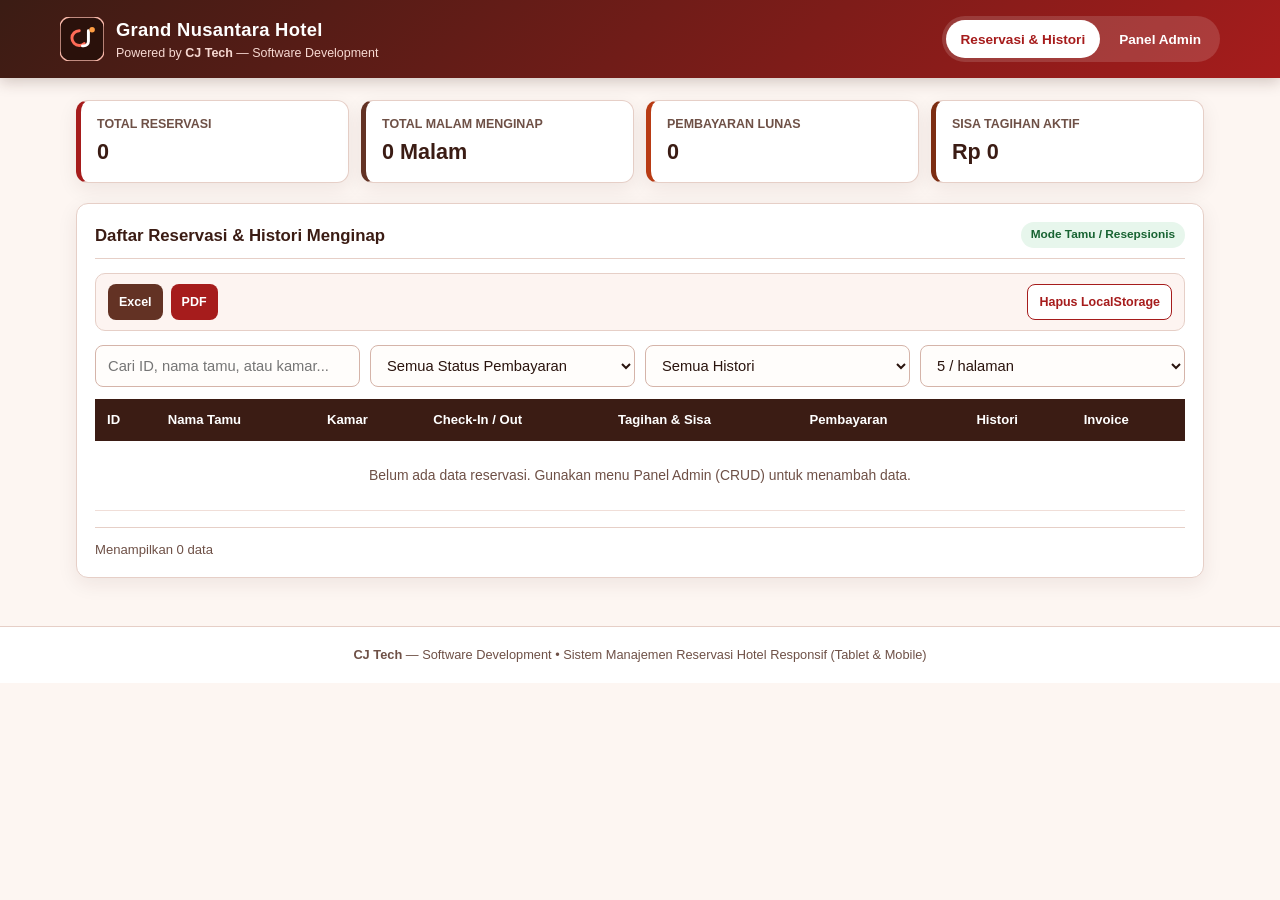
==== index.html @ 05ba7a2b "Update index.html" ====
<!DOCTYPE html>
<html lang="id">
<head>
  <meta charset="UTF-8" />
  <meta name="viewport" content="width=device-width, initial-scale=1.0" />
  <title>CJ Tech — Sistem Reservasi Hotel</title>
  <style>
    :root {
      --bg-cream: #fdf6f2;
      --surface: #ffffff;
      --brown-dark: #3b1c14;
      --brown-mid: #633224;
      --brown-soft: #8d5342;
      --red-primary: #a61c1c;
      --red-hover: #821212;
      --red-soft: #fdecec;
      --border: #e6cfc7;
      --text-main: #2a140e;
      --text-muted: #6e5046;
      --paid-bg: #e7f6ec;
      --paid-text: #186332;
      --pending-bg: #fff4e0;
      --pending-text: #8f5400;
      --unpaid-bg: #fde8e8;
      --unpaid-text: #9b1c1c;
      --radius: 12px;
      --shadow: 0 6px 20px rgba(59, 28, 20, 0.08);
    }

    * {
      box-sizing: border-box;
      margin: 0;
      padding: 0;
    }

    body {
      font-family: "Segoe UI", Roboto, Arial, sans-serif;
      background-color: var(--bg-cream);
      color: var(--text-main);
      line-height: 1.5;
      -webkit-tap-highlight-color: rgba(166, 28, 28, 0.12);
    }

    /* Header & Logo CJ Tech */
    header {
      background: linear-gradient(135deg, var(--brown-dark) 0%, var(--red-primary) 100%);
      color: #fff;
      padding: 16px 20px;
      position: sticky;
      top: 0;
      z-index: 20;
      box-shadow: 0 4px 14px rgba(59, 28, 20, 0.22);
    }

    .header-inner {
      max-width: 1160px;
      margin: 0 auto;
      display: flex;
      flex-wrap: wrap;
      align-items: center;
      justify-content: space-between;
      gap: 12px;
    }

    .brand {
      display: flex;
      align-items: center;
      gap: 12px;
    }

    .brand-title {
      font-size: 1.15rem;
      font-weight: 700;
      letter-spacing: 0.3px;
    }

    .brand-sub {
      font-size: 0.78rem;
      color: #f7d9d2;
    }

    .mode-switch {
      display: flex;
      background: rgba(255, 255, 255, 0.14);
      padding: 4px;
      border-radius: 999px;
      gap: 4px;
    }

    .mode-btn {
      border: none;
      background: transparent;
      color: #fff;
      padding: 8px 15px;
      min-height: 38px;
      border-radius: 999px;
      font-size: 0.85rem;
      font-weight: 600;
      cursor: pointer;
      transition: 0.2s;
    }

    .mode-btn.active {
      background: #fff;
      color: var(--red-primary);
    }

    /* Main Container */
    main {
      max-width: 1160px;
      margin: 22px auto 48px;
      padding: 0 16px;
      display: grid;
      gap: 20px;
    }

    .stats-grid {
      display: grid;
      grid-template-columns: repeat(auto-fit, minmax(170px, 1fr));
      gap: 12px;
    }

    .stat-card {
      background: var(--surface);
      border: 1px solid var(--border);
      border-left: 5px solid var(--red-primary);
      border-radius: var(--radius);
      padding: 14px 16px;
      box-shadow: var(--shadow);
    }

    .stat-card:nth-child(2) {
      border-left-color: var(--brown-mid);
    }

    .stat-card:nth-child(3) {
      border-left-color: #b83b14;
    }

    .stat-card:nth-child(4) {
      border-left-color: #7c2d12;
    }

    .stat-label {
      font-size: 0.78rem;
      color: var(--text-muted);
      text-transform: uppercase;
      font-weight: 600;
    }

    .stat-value {
      font-size: 1.35rem;
      font-weight: 700;
      color: var(--brown-dark);
      margin-top: 2px;
    }

    /* Cards & Admin CRUD */
    .card {
      background: var(--surface);
      border: 1px solid var(--border);
      border-radius: var(--radius);
      padding: 18px;
      box-shadow: var(--shadow);
    }

    .card-header {
      display: flex;
      flex-wrap: wrap;
      align-items: center;
      justify-content: space-between;
      gap: 10px;
      margin-bottom: 14px;
      padding-bottom: 10px;
      border-bottom: 1px solid var(--border);
    }

    .card-title {
      font-size: 1.05rem;
      font-weight: 700;
      color: var(--brown-dark);
    }

    .admin-badge {
      background: var(--red-soft);
      color: var(--red-primary);
      border: 1px solid #f3bcbc;
      font-size: 0.75rem;
      font-weight: 700;
      padding: 4px 10px;
      border-radius: 999px;
    }

    /* Banner Ketersediaan Kamar */
    .availability-banner {
      grid-column: 1 / -1;
      padding: 11px 14px;
      border-radius: 10px;
      font-size: 0.85rem;
      font-weight: 600;
      display: flex;
      align-items: center;
      justify-content: space-between;
      flex-wrap: wrap;
      gap: 8px;
      border: 1px solid transparent;
    }

    .availability-ok {
      background: var(--paid-bg);
      color: var(--paid-text);
      border-color: #b7e4c7;
    }

    .availability-conflict {
      background: var(--unpaid-bg);
      color: var(--unpaid-text);
      border-color: #f5b7b1;
    }

    .availability-neutral {
      background: #fdf4f1;
      color: var(--brown-mid);
      border-color: var(--border);
    }

    /* Ringkasan Tagihan & Sisa Bayar di Form */
    .billing-preview {
      grid-column: 1 / -1;
      display: grid;
      grid-template-columns: repeat(auto-fit, minmax(160px, 1fr));
      gap: 10px;
      background: #fdf6f2;
      border: 1px solid var(--border);
      border-radius: 10px;
      padding: 12px;
      font-size: 0.84rem;
    }

    .billing-item span {
      display: block;
      color: var(--text-muted);
      font-size: 0.75rem;
    }

    .billing-item strong {
      color: var(--brown-dark);
      font-size: 0.95rem;
    }

    .crud-form {
      display: grid;
      grid-template-columns: repeat(auto-fit, minmax(200px, 1fr));
      gap: 12px;
    }

    .field {
      display: flex;
      flex-direction: column;
      gap: 5px;
    }

    .field-hint {
      font-size: 0.73rem;
      color: var(--text-muted);
    }

    label {
      font-size: 0.82rem;
      font-weight: 600;
      color: var(--brown-mid);
    }

    input, select {
      padding: 10px 12px;
      min-height: 42px;
      border: 1px solid #d5b4a9;
      border-radius: 8px;
      font-size: 0.92rem;
      color: var(--text-main);
      background: #fffdfb;
    }

    input:focus, select:focus {
      outline: none;
      border-color: var(--red-primary);
      box-shadow: 0 0 0 3px rgba(166, 28, 28, 0.14);
    }

    .form-actions {
      grid-column: 1 / -1;
      display: flex;
      flex-wrap: wrap;
      gap: 10px;
      margin-top: 4px;
    }

    .btn {
      border: none;
      border-radius: 8px;
      padding: 9px 14px;
      min-height: 40px;
      font-size: 0.85rem;
      font-weight: 600;
      cursor: pointer;
      transition: 0.2s;
      display: inline-flex;
      align-items: center;
      justify-content: center;
      gap: 6px;
    }

    .btn:disabled,
    .btn.is-disabled {
      opacity: 0.45;
      cursor: not-allowed;
      pointer-events: auto;
    }

    .btn-primary {
      background: var(--red-primary);
      color: #fff;
    }

    .btn-primary:hover:not(:disabled) {
      background: var(--red-hover);
    }

    .btn-secondary {
      background: #efe2dc;
      color: var(--brown-dark);
    }

    .btn-secondary:hover:not(:disabled) {
      background: #e2cfc6;
    }

    .btn-outline-red {
      background: #fff;
      color: var(--red-primary);
      border: 1px solid var(--red-primary);
    }

    .btn-outline-red:hover:not(:disabled) {
      background: var(--red-soft);
    }

    .btn-brown {
      background: var(--brown-mid);
      color: #fff;
    }

    .btn-brown:hover:not(:disabled) {
      background: var(--brown-dark);
    }

    .btn-sm {
      padding: 7px 11px;
      min-height: 36px;
      font-size: 0.78rem;
    }

    /* Toolbar & Export */
    .toolbar {
      display: flex;
      flex-wrap: wrap;
      gap: 10px;
      margin-bottom: 12px;
    }

    .toolbar input, .toolbar select {
      flex: 1 1 180px;
    }

    .export-bar {
      display: flex;
      flex-wrap: wrap;
      align-items: center;
      justify-content: space-between;
      gap: 10px;
      margin-bottom: 14px;
      padding: 10px 12px;
      background: #fdf4f1;
      border: 1px solid var(--border);
      border-radius: 10px;
    }

    .export-group {
      display: flex;
      flex-wrap: wrap;
      gap: 8px;
    }

    /* Table (Desktop & Tablet) */
    .table-wrap {
      width: 100%;
      overflow-x: auto;
      -webkit-overflow-scrolling: touch;
    }

    table {
      width: 100%;
      border-collapse: collapse;
      min-width: 920px;
    }

    th {
      background: var(--brown-dark);
      color: #fff;
      text-align: left;
      padding: 11px 12px;
      font-size: 0.82rem;
      font-weight: 600;
    }

    td {
      padding: 11px 12px;
      border-bottom: 1px solid #f0ded8;
      font-size: 0.87rem;
      vertical-align: middle;
    }

    tr:hover td {
      background: #fdf3f0;
    }

    .action-btns {
      display: flex;
      flex-wrap: wrap;
      gap: 6px;
    }

    .badge {
      display: inline-block;
      padding: 4px 10px;
      border-radius: 999px;
      font-size: 0.74rem;
      font-weight: 700;
    }

    .badge-Lunas {
      background: var(--paid-bg);
      color: var(--paid-text);
    }

    .badge-DP {
      background: var(--pending-bg);
      color: var(--pending-text);
    }

    .badge-Belum\ Bayar {
      background: var(--unpaid-bg);
      color: var(--unpaid-text);
    }

    /* Mobile Cards View */
    .mobile-list {
      display: none;
      flex-direction: column;
      gap: 12px;
    }

    .res-mobile-card {
      border: 1px solid var(--border);
      border-radius: 10px;
      padding: 14px;
      background: #fffdfb;
      display: flex;
      flex-direction: column;
      gap: 10px;
    }

    .res-mobile-top {
      display: flex;
      justify-content: space-between;
      align-items: flex-start;
      gap: 8px;
    }

    .res-mobile-meta {
      display: grid;
      grid-template-columns: 1fr 1fr;
      gap: 7px;
      font-size: 0.82rem;
      color: var(--text-muted);
    }

    .res-mobile-meta strong {
      color: var(--brown-dark);
    }

    .quick-status-row {
      display: flex;
      flex-wrap: wrap;
      gap: 6px;
      padding-top: 6px;
      border-top: 1px dashed #e6cfc7;
    }

    /* Pagination */
    .pagination-bar {
      display: flex;
      flex-wrap: wrap;
      align-items: center;
      justify-content: space-between;
      gap: 10px;
      margin-top: 16px;
      padding-top: 12px;
      border-top: 1px solid var(--border);
    }

    .pagination-info {
      font-size: 0.82rem;
      color: var(--text-muted);
    }

    .pagination-pages {
      display: flex;
      flex-wrap: wrap;
      align-items: center;
      gap: 6px;
    }

    .page-btn {
      min-width: 38px;
      height: 38px;
      padding: 0 10px;
      border-radius: 8px;
      border: 1px solid #d5b4a9;
      background: #fff;
      color: var(--brown-dark);
      font-size: 0.84rem;
      font-weight: 600;
      cursor: pointer;
    }

    .page-btn:hover:not(:disabled) {
      background: var(--red-soft);
      border-color: var(--red-primary);
      color: var(--red-primary);
    }

    .page-btn.active {
      background: var(--red-primary);
      border-color: var(--red-primary);
      color: #fff;
    }

    .page-btn:disabled {
      opacity: 0.45;
      cursor: not-allowed;
    }

    /* Sticky Mobile/Tablet Quick Bar */
    .mobile-quick-bar {
      display: none;
      position: fixed;
      bottom: 0;
      left: 0;
      right: 0;
      background: rgba(255, 255, 255, 0.96);
      backdrop-filter: blur(8px);
      border-top: 1px solid var(--border);
      padding: 10px 14px;
      gap: 8px;
      z-index: 25;
      box-shadow: 0 -6px 18px rgba(59, 28, 20, 0.12);
    }

    /* Modern Invoice Booking Kamar Modal */
    .modal-backdrop {
      position: fixed;
      inset: 0;
      background: rgba(34, 15, 10, 0.62);
      backdrop-filter: blur(4px);
      display: flex;
      align-items: center;
      justify-content: center;
      padding: 16px;
      z-index: 50;
    }

    .modal-card {
      background: #ffffff;
      border: 1px solid var(--border);
      border-radius: 18px;
      max-width: 720px;
      width: 100%;
      max-height: 92vh;
      overflow-y: auto;
      padding: 0;
      box-shadow: 0 24px 60px rgba(34, 15, 10, 0.28);
    }

    .invoice-modern-banner {
      background: linear-gradient(135deg, #2a110b 0%, #5c2519 55%, #a61c1c 100%);
      color: #ffffff;
      padding: 22px 24px;
      display: flex;
      justify-content: space-between;
      align-items: flex-start;
      flex-wrap: wrap;
      gap: 16px;
    }

    .invoice-pill {
      display: inline-block;
      background: rgba(255, 255, 255, 0.16);
      border: 1px solid rgba(255, 255, 255, 0.28);
      color: #fff;
      font-size: 0.7rem;
      font-weight: 700;
      letter-spacing: 0.8px;
      text-transform: uppercase;
      padding: 3px 10px;
      border-radius: 999px;
      margin-bottom: 6px;
    }

    .invoice-title {
      font-size: 1.35rem;
      font-weight: 800;
      letter-spacing: 0.4px;
      color: #ffffff;
    }

    .invoice-body-pad {
      padding: 22px 24px 24px;
    }

    .invoice-meta-strip {
      display: grid;
      grid-template-columns: repeat(auto-fit, minmax(150px, 1fr));
      gap: 10px;
      background: #fdf6f2;
      border: 1px solid var(--border);
      border-radius: 12px;
      padding: 12px 14px;
      margin-bottom: 16px;
      font-size: 0.82rem;
    }

    .invoice-meta-cell span {
      display: block;
      font-size: 0.7rem;
      text-transform: uppercase;
      letter-spacing: 0.4px;
      color: var(--text-muted);
      font-weight: 700;
    }

    .invoice-meta-cell strong {
      color: var(--brown-dark);
      font-size: 0.88rem;
    }

    .invoice-grid {
      display: grid;
      grid-template-columns: repeat(auto-fit, minmax(230px, 1fr));
      gap: 12px;
      margin-bottom: 18px;
      font-size: 0.86rem;
    }

    .invoice-box {
      background: #fffdfb;
      border: 1px solid var(--border);
      border-radius: 12px;
      padding: 13px 14px;
    }

    .invoice-box-label {
      font-size: 0.72rem;
      color: var(--red-primary);
      font-weight: 800;
      text-transform: uppercase;
      letter-spacing: 0.5px;
      margin-bottom: 4px;
    }

    .invoice-table-wrap {
      border: 1px solid var(--border);
      border-radius: 12px;
      overflow: hidden;
      margin-bottom: 16px;
    }

    .invoice-table {
      width: 100%;
      min-width: 0;
      border-collapse: collapse;
    }

    .invoice-table th {
      background: var(--brown-dark);
      color: #fff;
      padding: 10px 12px;
      font-size: 0.78rem;
      text-transform: uppercase;
      letter-spacing: 0.4px;
    }

    .invoice-table td {
      padding: 11px 12px;
      border-bottom: 1px solid #f2e2dc;
      font-size: 0.86rem;
    }

    .invoice-table tr:last-child td {
      border-bottom: none;
    }

    .invoice-footer-grid {
      display: grid;
      grid-template-columns: 1.15fr 0.85fr;
      gap: 14px;
      align-items: start;
      margin-bottom: 18px;
    }

    .invoice-note-box {
      background: #fdf9f7;
      border: 1px dashed #d8b7ac;
      border-radius: 12px;
      padding: 12px 14px;
      font-size: 0.8rem;
      color: var(--text-muted);
    }

    .invoice-note-box strong {
      color: var(--brown-dark);
      display: block;
      margin-bottom: 4px;
      font-size: 0.82rem;
    }

    .invoice-summary-box {
      background: #fdf3f0;
      border: 1px solid #eccbc0;
      padding: 13px 15px;
      border-radius: 12px;
      color: var(--brown-dark);
      display: grid;
      gap: 7px;
      font-size: 0.86rem;
    }

    .invoice-summary-line {
      display: flex;
      justify-content: space-between;
      align-items: center;
      gap: 8px;
    }

    .invoice-actions {
      display: flex;
      flex-wrap: wrap;
      justify-content: flex-end;
      gap: 8px;
      padding-top: 12px;
      border-top: 1px solid var(--border);
    }

    .hidden {
      display: none !important;
    }

    /* Footer */
    footer {
      text-align: center;
      padding: 18px;
      font-size: 0.8rem;
      color: var(--text-muted);
      border-top: 1px solid var(--border);
      background: #fff;
    }

    /* 1-Sheet Print / PDF Styling */
    @media print {
      @page {
        size: A4 portrait;
        margin: 8mm;
      }

      html, body {
        width: 100%;
        height: auto !important;
        margin: 0 !important;
        padding: 0 !important;
        background: #ffffff !important;
        overflow: hidden !important;
      }

      body * {
        visibility: hidden;
      }

      /* Mode Print Invoice 1 Lembar */
      body.printing-invoice #invoiceModal,
      body.printing-invoice #invoiceModal * {
        visibility: visible;
      }

      body.printing-invoice #invoiceModal {
        position: fixed !important;
        inset: 0 !important;
        background: #ffffff !important;
        backdrop-filter: none !important;
        padding: 0 !important;
        display: block !important;
        overflow: hidden !important;
      }

      body.printing-invoice .modal-card {
        box-shadow: none !important;
        border: 1px solid #e6cfc7 !important;
        border-radius: 10px !important;
        max-width: 100% !important;
        width: 100% !important;
        max-height: none !important;
        overflow: visible !important;
        transform: scale(var(--print-scale, 0.92));
        transform-origin: top center;
      }

      body.printing-invoice .invoice-modern-banner,
      body.printing-invoice .invoice-meta-strip,
      body.printing-invoice .invoice-summary-box,
      body.printing-invoice .badge {
        -webkit-print-color-adjust: exact;
        print-color-adjust: exact;
      }

      body.printing-invoice .invoice-actions {
        display: none !important;
      }

      /* Mode Print Laporan Histori 1 Lembar */
      body.printing-report .print-report-area,
      body.printing-report .print-report-area * {
        visibility: visible;
      }

      body.printing-report .print-report-area {
        position: fixed !important;
        left: 0 !important;
        top: 0 !important;
        width: 100% !important;
        box-shadow: none !important;
        border: 1px solid #e6cfc7 !important;
        transform: scale(var(--print-scale, 0.88));
        transform-origin: top left;
      }

      body.printing-report .export-bar,
      body.printing-report .toolbar,
      body.printing-report .pagination-bar,
      body.printing-report .admin-col,
      body.printing-report .mobile-list,
      body.printing-report .mobile-quick-bar {
        display: none !important;
      }

      body.printing-report .table-wrap {
        display: block !important;
        overflow: visible !important;
      }

      body.printing-report table {
        min-width: 0 !important;
        width: 100% !important;
      }

      body.printing-report th,
      body.printing-report td {
        padding: 6px 8px !important;
        font-size: 0.76rem !important;
      }
    }

    /* Tablet Breakpoint (721px - 1024px) */
    @media (max-width: 1024px) and (min-width: 721px) {
      main {
        padding: 0 20px;
        gap: 18px;
      }

      .stats-grid {
        grid-template-columns: repeat(2, 1fr);
      }

      .crud-form {
        grid-template-columns: repeat(2, 1fr);
      }

      table {
        min-width: 840px;
      }
    }

    /* Mobile Breakpoint (<= 720px) */
    @media (max-width: 720px) {
      body.has-mobile-bar {
        padding-bottom: 72px;
      }

      .table-wrap {
        display: none;
      }

      .mobile-list {
        display: flex;
      }

      .mobile-quick-bar.active-bar {
        display: flex;
      }

      .stats-grid {
        grid-template-columns: repeat(2, 1fr);
      }

      .crud-form,
      .invoice-footer-grid {
        grid-template-columns: 1fr;
      }

      .invoice-modern-banner {
        flex-direction: column;
        padding: 18px;
      }

      .invoice-modern-banner > div:last-child {
        text-align: left !important;
      }

      .invoice-body-pad {
        padding: 16px;
      }

      header {
        padding: 14px;
      }
    }
  </style>
</head>
<body>
  <header>
    <div class="header-inner">
      <div class="brand">
        <!-- Logo SVG CJ Tech -->
        <svg width="44" height="44" viewBox="0 0 48 48" fill="none" xmlns="http://www.w3.org/2000/svg" aria-label="Logo CJ Tech">
          <rect width="48" height="48" rx="11" fill="#2A110B" stroke="#F3B4A6" stroke-width="1.5"/>
          <path d="M21 15C16.58 15 13 18.58 13 23C13 27.42 16.58 31 21 31C23.1 31 25.02 30.19 26.46 28.86" stroke="#FF6B57" stroke-width="3.2" stroke-linecap="round"/>
          <path d="M31 15V26.5C31 29.26 28.76 31.5 26 31.5H24.5" stroke="#FFFFFF" stroke-width="3.2" stroke-linecap="round"/>
          <circle cx="35" cy="14" r="3" fill="#FF9E44"/>
        </svg>
        <div>
          <div class="brand-title">Grand Nusantara Hotel</div>
          <div class="brand-sub">Powered by <strong>CJ Tech</strong> — Software Development</div>
        </div>
      </div>

      <div class="mode-switch" role="tablist" aria-label="Mode Tampilan">
        <button class="mode-btn active" id="tabGuest" type="button">Reservasi & Histori</button>
        <button class="mode-btn" id="tabAdmin" type="button">Panel Admin</button>
      </div>
    </div>
  </header>

  <main>
    <!-- Ringkasan Statistik -->
    <section class="stats-grid" aria-label="Ringkasan Reservasi">
      <div class="stat-card">
        <div class="stat-label">Total Reservasi</div>
        <div class="stat-value" id="statTotal">0</div>
      </div>
      <div class="stat-card">
        <div class="stat-label">Total Malam Menginap</div>
        <div class="stat-value" id="statNights">0 Malam</div>
      </div>
      <div class="stat-card">
        <div class="stat-label">Pembayaran Lunas</div>
        <div class="stat-value" id="statPaid">0</div>
      </div>
      <div class="stat-card">
        <div class="stat-label">Sisa Tagihan Aktif</div>
        <div class="stat-value" id="statBalance">Rp0</div>
      </div>
    </section>

    <!-- Form CRUD Admin (Create & Update saja, tanpa Delete data satuan) -->
    <section class="card hidden" id="adminSection" aria-label="Form Admin CRUD">
      <div class="card-header">
        <h2 class="card-title" id="formHeading">Tambah Reservasi Baru (Create)</h2>
        <span class="admin-badge">ADMIN • CREATE & UPDATE ONLY</span>
      </div>

      <form class="crud-form" id="reservationForm">
        <input type="hidden" id="editId" />

        <!-- Status Ketersediaan & Bentrok Tanggal -->
        <div class="availability-banner availability-neutral" id="availabilityBanner">
          <span id="availabilityText">Pilih kamar dan tanggal check-in / check-out untuk mengecek ketersediaan kamar.</span>
          <span id="availabilityTag" class="badge badge-DP">Cek Otomatis</span>
        </div>

        <div class="field">
          <label for="guestName">Nama Tamu</label>
          <input type="text" id="guestName" placeholder="Masukkan nama tamu" required />
        </div>

        <div class="field">
          <label for="roomType">Tipe & Nomor Kamar</label>
          <select id="roomType" required>
            <option value="Deluxe King — 201">Deluxe King — 201 (Rp750.000/mlm)</option>
            <option value="Superior Twin — 105">Superior Twin — 105 (Rp550.000/mlm)</option>
            <option value="Executive Suite — 402">Executive Suite — 402 (Rp1.350.000/mlm)</option>
            <option value="Family Room — 308">Family Room — 308 (Rp980.000/mlm)</option>
          </select>
        </div>

        <div class="field">
          <label for="checkIn">Tanggal Menginap (Check-In)</label>
          <input type="date" id="checkIn" required />
          <span class="field-hint" id="todayHint">Minimal tanggal hari ini (tidak bisa mundur).</span>
        </div>

        <div class="field">
          <label for="checkOut">Tanggal Check-Out</label>
          <input type="date" id="checkOut" required />
          <span class="field-hint">Boleh sama dengan tanggal check-in (day-use / 1 mlm).</span>
        </div>

        <div class="field">
          <label for="paymentStatus">Status Pembayaran</label>
          <select id="paymentStatus" required>
            <option value="Lunas">Lunas</option>
            <option value="DP">DP</option>
            <option value="Belum Bayar">Belum Bayar</option>
          </select>
        </div>

        <div class="field">
          <label for="paidAmount">Nominal Sudah Dibayar (Rp)</label>
          <input type="number" id="paidAmount" min="0" step="1000" value="0" placeholder="0" />
        </div>

        <div class="field">
          <label for="stayStatus">Status Histori Menginap</label>
          <select id="stayStatus" required>
            <option value="Aktif Menginap">Aktif Menginap</option>
            <option value="Akan Datang">Akan Datang</option>
            <option value="Selesai (Check-Out)">Selesai (Check-Out)</option>
          </select>
        </div>

        <div class="field">
          <label for="paymentNote">Catatan Pembayaran / Tamu (Opsional)</label>
          <input type="text" id="paymentNote" placeholder="Contoh: Transfer BCA / DP 50%" />
        </div>

        <!-- Pratinjau Kalkulasi Tagihan & Sisa Pembayaran -->
        <div class="billing-preview">
          <div class="billing-item">
            <span>Estimasi Durasi</span>
            <strong id="previewNights">1 Malam</strong>
          </div>
          <div class="billing-item">
            <span>Total Tagihan</span>
            <strong id="previewTotal">Rp750.000</strong>
          </div>
          <div class="billing-item">
            <span>Terbayar</span>
            <strong id="previewPaid">Rp0</strong>
          </div>
          <div class="billing-item">
            <span>Sisa Tagihan</span>
            <strong id="previewBalance" style="color:#a61c1c;">Rp750.000</strong>
          </div>
        </div>

        <div class="form-actions">
          <button type="submit" class="btn btn-primary" id="submitBtn">Simpan Reservasi</button>
          <button type="button" class="btn btn-secondary hidden" id="cancelEditBtn">Batal Edit</button>
        </div>
      </form>
    </section>

    <!-- Daftar Reservasi & Histori -->
    <section class="card print-report-area" id="listSection" aria-label="Daftar Reservasi dan Histori">
      <div class="card-header">
        <h2 class="card-title">Daftar Reservasi & Histori Menginap</h2>
        <span class="badge badge-Lunas" id="modeIndicator">Mode Tamu / Resepsionis</span>
      </div>

      <div class="export-bar">
        <div class="export-group">
          <button type="button" class="btn btn-brown btn-sm" id="exportExcelBtn">Excel</button>
          <button type="button" class="btn btn-primary btn-sm" id="exportPdfBtn">PDF</button>
        </div>
        <button type="button" class="btn btn-outline-red btn-sm" id="clearStorageBtn">Hapus LocalStorage</button>
      </div>

      <div class="toolbar">
        <input type="text" id="searchInput" placeholder="Cari ID, nama tamu, atau kamar..." />
        <select id="filterPayment">
          <option value="ALL">Semua Status Pembayaran</option>
          <option value="Lunas">Lunas</option>
          <option value="DP">DP</option>
          <option value="Belum Bayar">Belum Bayar</option>
        </select>
        <select id="filterStay">
          <option value="ALL">Semua Histori</option>
          <option value="Aktif Menginap">Aktif Menginap</option>
          <option value="Akan Datang">Akan Datang</option>
          <option value="Selesai (Check-Out)">Selesai (Check-Out)</option>
        </select>
        <select id="pageSizeSelect" aria-label="Jumlah baris per halaman">
          <option value="5">5 / halaman</option>
          <option value="10">10 / halaman</option>
          <option value="20">20 / halaman</option>
        </select>
      </div>

      <!-- Tabel Desktop & Tablet -->
      <div class="table-wrap">
        <table>
          <thead>
            <tr>
              <th>ID</th>
              <th>Nama Tamu</th>
              <th>Kamar</th>
              <th>Check-In / Out</th>
              <th>Tagihan & Sisa</th>
              <th>Pembayaran</th>
              <th>Histori</th>
              <th>Invoice</th>
              <th class="admin-col hidden">Aksi Cepat & Edit</th>
            </tr>
          </thead>
          <tbody id="tableBody"></tbody>
        </table>
      </div>

      <!-- Kartu Mobile -->
      <div class="mobile-list" id="mobileList"></div>

      <!-- Pagination -->
      <div class="pagination-bar" id="paginationBar">
        <div class="pagination-info" id="paginationInfo">Menampilkan 0 data</div>
        <div class="pagination-pages" id="paginationPages"></div>
      </div>
    </section>
  </main>

  <!-- Sticky Action Bar di Mobile saat Mode Admin -->
  <div class="mobile-quick-bar" id="mobileQuickBar" aria-label="Aksi Cepat Admin Mobile">
    <button type="button" class="btn btn-primary btn-sm" style="flex:1;" id="quickFocusFormBtn">+ Input / Edit Form</button>
    <button type="button" class="btn btn-brown btn-sm" style="flex:1;" id="quickScrollListBtn">Lihat Daftar</button>
  </div>

  <!-- Modal Invoice Booking Kamar Modern -->
  <div class="modal-backdrop hidden" id="invoiceModal" role="dialog" aria-modal="true" aria-labelledby="invoiceModalTitle">
    <div class="modal-card">
      <div class="invoice-modern-banner">
        <div>
          <div class="invoice-pill">Official Room Booking Receipt</div>
          <div class="brand" style="margin-top:2px;">
            <svg width="42" height="42" viewBox="0 0 48 48" fill="none" xmlns="http://www.w3.org/2000/svg" aria-label="Logo CJ Tech">
              <rect width="48" height="48" rx="11" fill="#2A110B" stroke="#F3B4A6" stroke-width="1.5"/>
              <path d="M21 15C16.58 15 13 18.58 13 23C13 27.42 16.58 31 21 31C23.1 31 25.02 30.19 26.46 28.86" stroke="#FF6B57" stroke-width="3.2" stroke-linecap="round"/>
              <path d="M31 15V26.5C31 29.26 28.76 31.5 26 31.5H24.5" stroke="#FFFFFF" stroke-width="3.2" stroke-linecap="round"/>
              <circle cx="35" cy="14" r="3" fill="#FF9E44"/>
            </svg>
            <div>
              <div class="invoice-title" id="invoiceModalTitle">INVOICE BOOKING KAMAR</div>
              <div style="font-size:0.8rem; color:#f7d9d2;">Grand Nusantara Hotel • System by <strong>CJ Tech</strong></div>
            </div>
          </div>
        </div>
        <div style="text-align:right; font-size:0.82rem; color:#ffe9e3;">
          <div style="font-size:0.7rem; text-transform:uppercase; letter-spacing:0.5px; opacity:0.85;">Nomor Invoice</div>
          <div style="font-size:1rem; font-weight:800; color:#fff;" id="invNumber">INV-000</div>
          <div id="invIssuedAt" style="font-size:0.78rem; margin-top:2px;"></div>
        </div>
      </div>

      <div class="invoice-body-pad">
        <div class="invoice-meta-strip">
          <div class="invoice-meta-cell">
            <span>Tanggal Check-In</span>
            <strong id="invCheckIn">-</strong>
          </div>
          <div class="invoice-meta-cell">
            <span>Tanggal Check-Out</span>
            <strong id="invCheckOut">-</strong>
          </div>
          <div class="invoice-meta-cell">
            <span>Durasi Menginap</span>
            <strong id="invDuration">-</strong>
          </div>
          <div class="invoice-meta-cell">
            <span>Status Pembayaran</span>
            <div id="invPaymentBadge" style="margin-top:2px;"></div>
          </div>
        </div>

        <div class="invoice-grid">
          <div class="invoice-box">
            <div class="invoice-box-label">Informasi Tamu</div>
            <div id="invGuest" style="font-weight:700; color:#3b1c14; font-size:0.96rem;"></div>
            <div id="invStayStatus" style="font-size:0.82rem; color:#6e5046; margin-top:2px;"></div>
          </div>
          <div class="invoice-box">
            <div class="invoice-box-label">Akomodasi & Properti</div>
            <div id="invRoomDesc" style="font-weight:700; color:#3b1c14; font-size:0.92rem;"></div>
            <div style="font-size:0.8rem; color:#6e5046; margin-top:2px;">Grand Nusantara Hotel • Layanan Resepsionis 24 Jam</div>
          </div>
        </div>

        <div class="invoice-table-wrap">
          <table class="invoice-table">
            <thead>
              <tr>
                <th>Rincian Kamar & Akomodasi</th>
                <th>Tarif / Malam</th>
                <th>Durasi</th>
                <th>Subtotal</th>
              </tr>
            </thead>
            <tbody id="invTableBody"></tbody>
          </table>
        </div>

        <div class="invoice-footer-grid">
          <div class="invoice-note-box">
            <strong>Catatan Reservasi & Kebijakan</strong>
            <div id="invNote" style="margin-bottom:4px; color:#3b1c14;">-</div>
            <div>Harap tunjukkan invoice ini saat proses registrasi tamu. Terima kasih telah menginap di Grand Nusantara Hotel.</div>
          </div>

          <div class="invoice-summary-box">
            <div class="invoice-summary-line">
              <span>TOTAL TAGIHAN</span>
              <strong id="invGrandTotal" style="color:#3b1c14; font-size:0.95rem;">Rp0</strong>
            </div>
            <div class="invoice-summary-line">
              <span>DIBAYARKAN</span>
              <strong id="invPaidAmount" style="color:#186332;">Rp0</strong>
            </div>
            <div class="invoice-summary-line" style="padding-top:7px; border-top:1px solid #e6cfc7;">
              <span>SISA TAGIHAN</span>
              <strong id="invRemainingBalance" style="color:#a61c1c; font-size:1.08rem;">Rp0</strong>
            </div>
          </div>
        </div>

        <div class="invoice-actions">
          <button type="button" class="btn btn-primary" id="printInvoiceBtn">Print / Simpan PDF (1 Lembar)</button>
          <button type="button" class="btn btn-secondary" id="closeInvoiceBtn">Tutup</button>
        </div>
      </div>
    </div>
  </div>

  <footer>
    <strong>CJ Tech</strong> — Software Development • Sistem Manajemen Reservasi Hotel Responsif (Tablet & Mobile)
  </footer>

  <script>
    const STORAGE_KEY = "cjtech_hotel_reservations_v4";

    const roomRates = {
      "Deluxe King — 201": 750000,
      "Superior Twin — 105": 550000,
      "Executive Suite — 402": 1350000,
      "Family Room — 308": 980000
    };

    let reservations = loadReservations();
    let isAdminMode = false;
    let currentPage = 1;
    let pageSize = 5;

    function getTodayISO() {
      const now = new Date();
      const year = now.getFullYear();
      const month = String(now.getMonth() + 1).padStart(2, "0");
      const day = String(now.getDate()).padStart(2, "0");
      return `${year}-${month}-${day}`;
    }

    function applyDateConstraints() {
      const today = getTodayISO();
      const checkInEl = document.getElementById("checkIn");
      const checkOutEl = document.getElementById("checkOut");
      const hintEl = document.getElementById("todayHint");

      // Tanggal check-in minimal hari ini (boleh hari ini atau ke depan, tidak boleh mundur)
      checkInEl.min = today;
      checkInEl.removeAttribute("max");

      if (hintEl) {
        hintEl.textContent = `Minimal hari ini (${today}) atau tanggal ke depan (tidak bisa mundur).`;
      }

      if (checkInEl.value) {
        checkOutEl.min = checkInEl.value;
      } else {
        checkOutEl.min = today;
      }
    }

    function loadReservations() {
      const saved = localStorage.getItem(STORAGE_KEY);
      if (!saved) return [];
      try {
        const parsed = JSON.parse(saved);
        return Array.isArray(parsed) ? parsed : [];
      } catch {
        return [];
      }
    }

    function saveReservations() {
      localStorage.setItem(STORAGE_KEY, JSON.stringify(reservations));
    }

    function clearLocalStorageData() {
      const ok = confirm("Hapus seluruh data reservasi di LocalStorage browser? Data tidak dapat dikembalikan.");
      if (!ok) return;
      localStorage.removeItem(STORAGE_KEY);
      reservations = [];
      currentPage = 1;
      resetForm();
      renderStats();
      renderList();
    }

    function calculateNights(checkIn, checkOut) {
      if (!checkIn || !checkOut) return 1;
      const start = new Date(checkIn + "T00:00:00");
      const end = new Date(checkOut + "T00:00:00");
      const diffMs = end - start;
      const days = Math.round(diffMs / (1000 * 60 * 60 * 24));
      return days >= 0 ? Math.max(1, days) : 1;
    }

    function getBillingInfo(item) {
      const nights = calculateNights(item.checkIn, item.checkOut);
      const rate = roomRates[item.roomType] || 650000;
      const total = rate * nights;
      let paid = Number(item.paidAmount || 0);
      if (item.paymentStatus === "Lunas" && (item.paidAmount === undefined || item.paidAmount === null || item.paidAmount === "")) {
        paid = total;
      }
      paid = Math.max(0, Math.min(paid, total));
      const balance = Math.max(0, total - paid);
      return { nights, rate, total, paid, balance };
    }

    function formatRupiah(amount) {
      return new Intl.NumberFormat("id-ID", {
        style: "currency",
        currency: "IDR",
        maximumFractionDigits: 0
      }).format(amount);
    }

    /* Cek apakah check-in masih di masa depan (lebih besar dari hari ini) */
    function isFutureCheckIn(checkInStr) {
      if (!checkInStr) return false;
      return checkInStr > getTodayISO();
    }

    /* Cek apakah reservasi sudah check-out */
    function isCheckedOut(item) {
      return item.stayStatus === "Selesai (Check-Out)";
    }

    /* Cek apakah reservasi sudah lunas sepenuhnya dan bisa check-out */
    function canCheckOut(item) {
      const { balance } = getBillingInfo(item);
      return item.paymentStatus === "Lunas" && balance === 0;
    }

    /* Deteksi Bentrok Tanggal Kamar */
    function checkRoomConflict(roomType, checkIn, checkOut, ignoreId = "") {
      if (!roomType || !checkIn || !checkOut || checkOut < checkIn) return null;
      const newStart = new Date(checkIn + "T00:00:00").getTime();
      const newEndDay = new Date(checkOut + "T00:00:00").getTime();
      const newEnd = newEndDay === newStart ? newStart + 86400000 : newEndDay;

      return reservations.find((r) => {
        if (r.id === ignoreId) return false;
        if (r.roomType !== roomType) return false;
        if (r.stayStatus === "Selesai (Check-Out)") return false;
        const exStart = new Date(r.checkIn + "T00:00:00").getTime();
        const exEndDay = new Date(r.checkOut + "T00:00:00").getTime();
        const exEnd = exEndDay === exStart ? exStart + 86400000 : exEndDay;
        return newStart < exEnd && newEnd > exStart;
      }) || null;
    }

    function updateAvailabilityBanner() {
      applyDateConstraints();
      const today = getTodayISO();
      const roomType = document.getElementById("roomType").value;
      const checkIn = document.getElementById("checkIn").value;
      const checkOut = document.getElementById("checkOut").value;
      const editId = document.getElementById("editId").value;

      const banner = document.getElementById("availabilityBanner");
      const textEl = document.getElementById("availabilityText");
      const tagEl = document.getElementById("availabilityTag");

      banner.classList.remove("availability-ok", "availability-conflict", "availability-neutral");

      if (!checkIn || !checkOut) {
        banner.classList.add("availability-neutral");
        textEl.textContent = `Pilih tanggal check-in (minimal ${today}) dan check-out untuk mengecek ketersediaan kamar.`;
        tagEl.className = "badge badge-DP";
        tagEl.textContent = "Menunggu Tanggal";
        return;
      }

      if (checkIn < today) {
        banner.classList.add("availability-conflict");
        textEl.textContent = `Tanggal check-in (${checkIn}) tidak boleh mundur sebelum hari ini (${today}).`;
        tagEl.className = "badge badge-Belum\\ Bayar";
        tagEl.textContent = "Tanggal Mundur";
        return;
      }

      if (checkOut < checkIn) {
        banner.classList.add("availability-conflict");
        textEl.textContent = "Tanggal Check-Out tidak boleh lebih awal dari tanggal Check-In.";
        tagEl.className = "badge badge-Belum\\ Bayar";
        tagEl.textContent = "Tanggal Tidak Valid";
        return;
      }

      const conflict = checkRoomConflict(roomType, checkIn, checkOut, editId);
      if (conflict) {
        banner.classList.add("availability-conflict");
        textEl.textContent = `Bentrok dengan ${conflict.id} (${conflict.guestName}, ${conflict.checkIn} s/d ${conflict.checkOut}).`;
        tagEl.className = "badge badge-Belum\\ Bayar";
        tagEl.textContent = "Kamar Bentrok";
      } else {
        banner.classList.add("availability-ok");
        textEl.textContent = `${roomType} tersedia untuk periode ${checkIn} s/d ${checkOut}.`;
        tagEl.className = "badge badge-Lunas";
        tagEl.textContent = "Tersedia";
      }
    }

    /* Sinkronisasi Kalkulasi Tagihan & Sisa Pembayaran di Form */
    function syncBillingPreview() {
      const roomType = document.getElementById("roomType").value;
      const checkIn = document.getElementById("checkIn").value;
      const checkOut = document.getElementById("checkOut").value;
      const paymentStatus = document.getElementById("paymentStatus").value;
      const paidInput = document.getElementById("paidAmount");

      const nights = calculateNights(checkIn, checkOut);
      const rate = roomRates[roomType] || 650000;
      const total = rate * nights;

      if (paymentStatus === "Lunas") {
        paidInput.value = total;
      } else if (paymentStatus === "Belum Bayar") {
        paidInput.value = 0;
      } else if (paymentStatus === "DP" && Number(paidInput.value || 0) >= total) {
        paidInput.value = Math.max(0, Math.floor(total * 0.5));
      }

      const paid = Math.max(0, Math.min(Number(paidInput.value || 0), total));
      const balance = Math.max(0, total - paid);

      document.getElementById("previewNights").textContent = `${nights} Malam`;
      document.getElementById("previewTotal").textContent = formatRupiah(total);
      document.getElementById("previewPaid").textContent = formatRupiah(paid);
      document.getElementById("previewBalance").textContent = formatRupiah(balance);
    }

    function getFilteredData() {
      const q = document.getElementById("searchInput").value.trim().toLowerCase();
      const payFilter = document.getElementById("filterPayment").value;
      const stayFilter = document.getElementById("filterStay").value;

      return reservations.filter((item) => {
        const matchText =
          item.guestName.toLowerCase().includes(q) ||
          item.roomType.toLowerCase().includes(q) ||
          item.id.toLowerCase().includes(q) ||
          (item.paymentNote && item.paymentNote.toLowerCase().includes(q));
        const matchPay = payFilter === "ALL" || item.paymentStatus === payFilter;
        const matchStay = stayFilter === "ALL" || item.stayStatus === stayFilter;
        return matchText && matchPay && matchStay;
      });
    }

    function renderStats() {
      document.getElementById("statTotal").textContent = reservations.length;
      const totalNights = reservations.reduce(
        (sum, r) => sum + calculateNights(r.checkIn, r.checkOut),
        0
      );
      document.getElementById("statNights").textContent = `${totalNights} Malam`;
      const paidCount = reservations.filter((r) => r.paymentStatus === "Lunas").length;
      document.getElementById("statPaid").textContent = paidCount;

      const totalBalance = reservations.reduce((sum, r) => {
        if (r.stayStatus === "Selesai (Check-Out)") return sum;
        return sum + getBillingInfo(r).balance;
      }, 0);
      document.getElementById("statBalance").textContent = formatRupiah(totalBalance);
    }

    function renderPagination(totalItems) {
      const infoEl = document.getElementById("paginationInfo");
      const pagesEl = document.getElementById("paginationPages");

      if (totalItems === 0) {
        infoEl.textContent = "Menampilkan 0 data";
        pagesEl.innerHTML = "";
        return;
      }

      const totalPages = Math.max(1, Math.ceil(totalItems / pageSize));
      if (currentPage > totalPages) currentPage = totalPages;

      const startIdx = (currentPage - 1) * pageSize;
      const endIdx = Math.min(startIdx + pageSize, totalItems);
      infoEl.textContent = `Menampilkan ${startIdx + 1}–${endIdx} dari ${totalItems} reservasi (Hal ${currentPage} / ${totalPages})`;

      let buttonsHtml = `
        <button type="button" class="page-btn" ${currentPage === 1 ? "disabled" : ""} onclick="goToPage(${currentPage - 1})">Prev</button>
      `;

      for (let p = 1; p <= totalPages; p++) {
        buttonsHtml += `
          <button type="button" class="page-btn ${p === currentPage ? "active" : ""}" onclick="goToPage(${p})">${p}</button>
        `;
      }

      buttonsHtml += `
        <button type="button" class="page-btn" ${currentPage === totalPages ? "disabled" : ""} onclick="goToPage(${currentPage + 1})">Next</button>
      `;

      pagesEl.innerHTML = buttonsHtml;
    }

    window.goToPage = function (page) {
      currentPage = page;
      renderList();
    };

    /* Aksi Cepat Check-In (diblokir jika tanggal check-in masih di masa depan) */
    window.quickCheckIn = function (id) {
      const target = reservations.find((r) => r.id === id);
      if (!target) return;
      if (isFutureCheckIn(target.checkIn)) {
        alert(`Check-In belum dapat dilakukan karena tanggal menginap (${target.checkIn}) masih di masa depan.`);
        return;
      }
      reservations = reservations.map((item) =>
        item.id === id ? { ...item, stayStatus: "Aktif Menginap" } : item
      );
      saveReservations();
      renderStats();
      renderList();
    };

    /* Aksi Cepat Check-Out (hanya jika sudah lunas) */
    window.quickCheckOut = function (id) {
      const target = reservations.find((r) => r.id === id);
      if (!target) return;
      if (!canCheckOut(target)) {
        const { balance } = getBillingInfo(target);
        alert(
          `Check-Out ditolak: Reservasi ${target.id} belum Lunas (Sisa tagihan: ${formatRupiah(balance)}). Lunasi pembayaran terlebih dahulu.`
        );
        return;
      }
      reservations = reservations.map((item) =>
        item.id === id ? { ...item, stayStatus: "Selesai (Check-Out)" } : item
      );
      saveReservations();
      renderStats();
      renderList();
    };

    window.quickMarkPaid = function (id) {
      const target = reservations.find((r) => r.id === id);
      if (!target || isCheckedOut(target)) return;
      reservations = reservations.map((item) => {
        if (item.id !== id) return item;
        const { total } = getBillingInfo(item);
        return { ...item, paymentStatus: "Lunas", paidAmount: total };
      });
      saveReservations();
      renderStats();
      renderList();
    };

    function renderList() {
      const filtered = getFilteredData();
      const totalPages = Math.max(1, Math.ceil(filtered.length / pageSize));
      if (currentPage > totalPages) currentPage = totalPages;

      const startIdx = (currentPage - 1) * pageSize;
      const pageItems = filtered.slice(startIdx, startIdx + pageSize);

      const tbody = document.getElementById("tableBody");
      const mobileList = document.getElementById("mobileList");
      const colSpanCount = isAdminMode ? 9 : 8;

      document.querySelectorAll(".admin-col").forEach((el) => {
        el.classList.toggle("hidden", !isAdminMode);
      });

      if (pageItems.length === 0) {
        const emptyMsg =
          reservations.length === 0
            ? "Belum ada data reservasi. Gunakan menu Panel Admin (CRUD) untuk menambah data."
            : "Tidak ada data reservasi yang cocok dengan filter.";

        tbody.innerHTML = `<tr><td colspan="${colSpanCount}" style="text-align:center; padding:24px; color:#6e5046;">${emptyMsg}</td></tr>`;
        mobileList.innerHTML = `<div class="res-mobile-card" style="text-align:center; color:#6e5046;">${emptyMsg}</div>`;
        renderPagination(filtered.length);
        return;
      }

      tbody.innerHTML = pageItems
        .map((item) => {
          const { nights, total, balance } = getBillingInfo(item);
          const badgeClass = `badge-${item.paymentStatus.replace(/\s+/g, "\\ ")}`;
          const checkedOut = isCheckedOut(item);
          const futureCheckIn = isFutureCheckIn(item.checkIn);
          const paidEnoughForCheckout = canCheckOut(item);

          let stayActionBtn = "";
          if (item.stayStatus === "Aktif Menginap") {
            stayActionBtn = `<button type="button" class="btn btn-secondary btn-sm ${paidEnoughForCheckout ? "" : "is-disabled"}" ${paidEnoughForCheckout ? "" : 'disabled title="Hanya bisa Check-Out jika pembayaran sudah Lunas"'} onclick="quickCheckOut('${item.id}')">${paidEnoughForCheckout ? "Check-Out" : "Belum Lunas"}</button>`;
          } else if (!checkedOut) {
            stayActionBtn = `<button type="button" class="btn btn-secondary btn-sm ${futureCheckIn ? "is-disabled" : ""}" ${futureCheckIn ? 'disabled title="Check-in belum tersedia karena jadwal masih di masa depan"' : ""} onclick="quickCheckIn('${item.id}')">Check-In</button>`;
          }

          return `
            <tr>
              <td><strong>${item.id}</strong></td>
              <td>
                <strong>${item.guestName}</strong>
                ${item.paymentNote ? `<br><small style="color:#6e5046;">${item.paymentNote}</small>` : ""}
              </td>
              <td>${item.roomType}</td>
              <td>${item.checkIn} → ${item.checkOut}<br><small style="color:#6e5046;">${nights} Malam</small></td>
              <td>
                <strong>${formatRupiah(total)}</strong><br>
                <small style="color:${balance > 0 ? "#a61c1c" : "#186332"}; font-weight:600;">
                  ${balance > 0 ? `Sisa: ${formatRupiah(balance)}` : "Lunas"}
                </small>
              </td>
              <td><span class="badge ${badgeClass}">${item.paymentStatus}</span></td>
              <td>${item.stayStatus}</td>
              <td>
                <button type="button" class="btn btn-outline-red btn-sm" onclick="openInvoice('${item.id}')">Invoice</button>
              </td>
              <td class="admin-col ${isAdminMode ? "" : "hidden"}">
                <div class="action-btns">
                  <button type="button" class="btn btn-brown btn-sm ${checkedOut ? "is-disabled" : ""}" ${checkedOut ? 'disabled title="Data yang sudah check-out tidak dapat diedit"' : ""} onclick="startEdit('${item.id}')">Edit</button>
                  ${stayActionBtn}
                  ${
                    balance > 0 && !checkedOut
                      ? `<button type="button" class="btn btn-primary btn-sm" onclick="quickMarkPaid('${item.id}')">Lunasi</button>`
                      : ""
                  }
                </div>
              </td>
            </tr>
          `;
        })
        .join("");

      mobileList.innerHTML = pageItems
        .map((item) => {
          const { nights, total, paid, balance } = getBillingInfo(item);
          const badgeClass = `badge-${item.paymentStatus.replace(/\s+/g, "\\ ")}`;
          const checkedOut = isCheckedOut(item);
          const futureCheckIn = isFutureCheckIn(item.checkIn);
          const paidEnoughForCheckout = canCheckOut(item);

          let mobileStayBtn = "";
          if (item.stayStatus === "Aktif Menginap") {
            mobileStayBtn = `<button type="button" class="btn btn-secondary btn-sm ${paidEnoughForCheckout ? "" : "is-disabled"}" style="flex:1;" ${paidEnoughForCheckout ? "" : "disabled"} onclick="quickCheckOut('${item.id}')">${paidEnoughForCheckout ? "Tandai Check-Out" : "Lunasi Dulu u/ Check-Out"}</button>`;
          } else if (!checkedOut) {
            mobileStayBtn = `<button type="button" class="btn btn-secondary btn-sm ${futureCheckIn ? "is-disabled" : ""}" style="flex:1;" ${futureCheckIn ? "disabled" : ""} onclick="quickCheckIn('${item.id}')">${futureCheckIn ? "Check-In Belum Dibuka" : "Tandai Check-In"}</button>`;
          }

          return `
            <div class="res-mobile-card">
              <div class="res-mobile-top">
                <div>
                  <small style="color:#8d5342; font-weight:700;">${item.id}</small>
                  <div style="font-weight:700; color:#3b1c14; font-size:0.95rem;">${item.guestName}</div>
                  <div style="font-size:0.84rem;">${item.roomType}</div>
                </div>
                <span class="badge ${badgeClass}">${item.paymentStatus}</span>
              </div>
              <div class="res-mobile-meta">
                <div><strong>Durasi:</strong> ${nights} Malam</div>
                <div><strong>Histori:</strong> ${item.stayStatus}</div>
                <div><strong>Check-In:</strong> ${item.checkIn}</div>
                <div><strong>Check-Out:</strong> ${item.checkOut}</div>
                <div><strong>Total:</strong> ${formatRupiah(total)}</div>
                <div><strong>Terbayar:</strong> ${formatRupiah(paid)}</div>
                <div style="grid-column: 1 / -1; color:${balance > 0 ? "#a61c1c" : "#186332"};">
                  <strong>Sisa Tagihan:</strong> ${formatRupiah(balance)}
                </div>
                ${
                  item.paymentNote
                    ? `<div style="grid-column: 1 / -1;"><strong>Catatan:</strong> ${item.paymentNote}</div>`
                    : ""
                }
              </div>
              <div class="action-btns" style="margin-top:2px;">
                <button type="button" class="btn btn-outline-red btn-sm" style="flex:1;" onclick="openInvoice('${item.id}')">Invoice</button>
                ${
                  isAdminMode
                    ? `<button type="button" class="btn btn-brown btn-sm ${checkedOut ? "is-disabled" : ""}" style="flex:1;" ${checkedOut ? "disabled" : ""} onclick="startEdit('${item.id}')">${checkedOut ? "Terkunci (Check-Out)" : "Edit Data"}</button>`
                    : ""
                }
              </div>
              ${
                isAdminMode && (mobileStayBtn || (balance > 0 && !checkedOut))
                  ? `
                    <div class="quick-status-row">
                      ${mobileStayBtn}
                      ${
                        balance > 0 && !checkedOut
                          ? `<button type="button" class="btn btn-primary btn-sm" style="flex:1;" onclick="quickMarkPaid('${item.id}')">Tandai Lunas</button>`
                          : ""
                      }
                    </div>
                  `
                  : ""
              }
            </div>
          `;
        })
        .join("");

      renderPagination(filtered.length);
    }

    function exportExcelHistory() {
      const data = getFilteredData();
      if (data.length === 0) {
        alert("Tidak ada data histori untuk diunduh ke Excel.");
        return;
      }

      const rowsHtml = data
        .map((item) => {
          const { nights, rate, total, paid, balance } = getBillingInfo(item);
          return `
            <tr>
              <td>${item.id}</td>
              <td>${item.guestName}</td>
              <td>${item.roomType}</td>
              <td>${item.checkIn}</td>
              <td>${item.checkOut}</td>
              <td>${nights}</td>
              <td>${rate}</td>
              <td>${total}</td>
              <td>${paid}</td>
              <td>${balance}</td>
              <td>${item.paymentStatus}</td>
              <td>${item.stayStatus}</td>
              <td>${item.paymentNote || "-"}</td>
            </tr>
          `;
        })
        .join("");

      const excelDoc = `
        <html xmlns:o="urn:schemas-microsoft-com:office:office"
              xmlns:x="urn:schemas-microsoft-com:office:excel"
              xmlns="http://www.w3.org/TR/REC-html40">
        <head><meta charset="UTF-8" /></head>
        <body>
          <h3>Histori Menginap — Grand Nusantara Hotel (CJ Tech)</h3>
          <table border="1">
            <thead>
              <tr>
                <th>ID Reservasi</th>
                <th>Nama Tamu</th>
                <th>Kamar</th>
                <th>Check-In</th>
                <th>Check-Out</th>
                <th>Durasi (Malam)</th>
                <th>Tarif / Malam (IDR)</th>
                <th>Total Tagihan (IDR)</th>
                <th>Terbayar (IDR)</th>
                <th>Sisa Tagihan (IDR)</th>
                <th>Status Pembayaran</th>
                <th>Status Histori</th>
                <th>Catatan</th>
              </tr>
            </thead>
            <tbody>${rowsHtml}</tbody>
          </table>
        </body>
        </html>
      `;

      const blob = new Blob([excelDoc], { type: "application/vnd.ms-excel;charset=utf-8;" });
      const url = URL.createObjectURL(blob);
      const link = document.createElement("a");
      link.href = url;
      link.download = `histori-menginap-cjtech-${new Date().toISOString().slice(0, 10)}.xls`;
      document.body.appendChild(link);
      link.click();
      document.body.removeChild(link);
      URL.revokeObjectURL(url);
    }

    /* Hitung skala otomatis agar konten pas dalam 1 lembar A4 */
    function fitSingleSheetPrint(targetSelector, baseScale = 0.92) {
      const el = document.querySelector(targetSelector);
      if (!el) return;
      // Tinggi efektif area cetak A4 portrait dengan margin 8mm (~1040px pada 96dpi)
      const maxPrintableHeightPx = 1020;
      const rect = el.getBoundingClientRect();
      const currentHeight = el.scrollHeight || rect.height || 1000;
      const ratio = maxPrintableHeightPx / currentHeight;
      const computedScale = Math.max(0.45, Math.min(baseScale, Number(ratio.toFixed(3))));
      document.documentElement.style.setProperty("--print-scale", String(computedScale));
    }

    function exportPdfHistory() {
      const data = getFilteredData();
      if (data.length === 0) {
        alert("Tidak ada data histori untuk diunduh ke PDF.");
        return;
      }
      fitSingleSheetPrint(".print-report-area", 0.92);
      document.body.classList.add("printing-report");
      window.print();
      setTimeout(() => {
        document.body.classList.remove("printing-report");
        document.documentElement.style.removeProperty("--print-scale");
      }, 500);
    }

    window.openInvoice = function (id) {
      const item = reservations.find((r) => r.id === id);
      if (!item) return;

      const { nights, rate, total, paid, balance } = getBillingInfo(item);
      const badgeClass = `badge-${item.paymentStatus.replace(/\s+/g, "\\ ")}`;

      document.getElementById("invNumber").textContent = `INV-${item.id}`;
      document.getElementById("invIssuedAt").textContent = `Terbit: ${new Date().toLocaleDateString("id-ID", { dateStyle: "medium" })}`;
      document.getElementById("invCheckIn").textContent = item.checkIn;
      document.getElementById("invCheckOut").textContent = item.checkOut;
      document.getElementById("invDuration").textContent = `${nights} Malam`;
      document.getElementById("invGuest").textContent = item.guestName;
      document.getElementById("invStayStatus").textContent = `Status Menginap: ${item.stayStatus}`;
      document.getElementById("invRoomDesc").textContent = item.roomType;
      document.getElementById("invNote").textContent = item.paymentNote ? `Catatan: ${item.paymentNote}` : "Tidak ada catatan khusus.";
      document.getElementById("invPaymentBadge").innerHTML = `<span class="badge ${badgeClass}">${item.paymentStatus}</span>`;

      document.getElementById("invTableBody").innerHTML = `
        <tr>
          <td>
            <div style="font-weight:700; color:#3b1c14;">${item.roomType}</div>
            <div style="font-size:0.78rem; color:#6e5046;">Periode ${item.checkIn} s/d ${item.checkOut}</div>
          </td>
          <td>${formatRupiah(rate)}</td>
          <td>${nights} Malam</td>
          <td><strong>${formatRupiah(total)}</strong></td>
        </tr>
      `;
      document.getElementById("invGrandTotal").textContent = formatRupiah(total);
      document.getElementById("invPaidAmount").textContent = formatRupiah(paid);
      document.getElementById("invRemainingBalance").textContent = formatRupiah(balance);

      document.getElementById("invoiceModal").classList.remove("hidden");
    };

    function closeInvoiceModal() {
      document.getElementById("invoiceModal").classList.add("hidden");
    }

    function setMode(admin) {
      isAdminMode = admin;
      document.getElementById("tabGuest").classList.toggle("active", !admin);
      document.getElementById("tabAdmin").classList.toggle("active", admin);
      document.getElementById("adminSection").classList.toggle("hidden", !admin);
      document.getElementById("modeIndicator").textContent = admin
        ? "Mode Admin (Create & Update)"
        : "Mode Tamu / Resepsionis";

      const quickBar = document.getElementById("mobileQuickBar");
      quickBar.classList.toggle("active-bar", admin);
      document.body.classList.toggle("has-mobile-bar", admin);

      if (!admin) {
        resetForm();
      } else {
        updateAvailabilityBanner();
        syncBillingPreview();
      }
      renderList();
    }

    function resetForm() {
      document.getElementById("editId").value = "";
      document.getElementById("reservationForm").reset();
      document.getElementById("checkIn").value = getTodayISO();
      document.getElementById("checkOut").value = getTodayISO();
      document.getElementById("paidAmount").value = 0;
      document.getElementById("formHeading").textContent = "Tambah Reservasi Baru (Create)";
      document.getElementById("submitBtn").textContent = "Simpan Reservasi";
      document.getElementById("cancelEditBtn").classList.add("hidden");
      applyDateConstraints();
      updateAvailabilityBanner();
      syncBillingPreview();
    }

    window.startEdit = function (id) {
      const target = reservations.find((r) => r.id === id);
      if (!target) return;

      if (isCheckedOut(target)) {
        alert("Reservasi yang sudah Selesai (Check-Out) tidak dapat diedit.");
        return;
      }

      const { paid } = getBillingInfo(target);
      setMode(true);
      document.getElementById("editId").value = target.id;
      document.getElementById("guestName").value = target.guestName;
      document.getElementById("roomType").value = target.roomType;
      document.getElementById("checkIn").value = target.checkIn;
      document.getElementById("checkOut").value = target.checkOut;
      document.getElementById("paymentStatus").value = target.paymentStatus;
      document.getElementById("paidAmount").value = paid;
      document.getElementById("stayStatus").value = target.stayStatus;
      document.getElementById("paymentNote").value = target.paymentNote || "";

      document.getElementById("formHeading").textContent = `Edit Reservasi ${target.id} (Update)`;
      document.getElementById("submitBtn").textContent = "Perbarui Data";
      document.getElementById("cancelEditBtn").classList.remove("hidden");
      applyDateConstraints();
      updateAvailabilityBanner();
      syncBillingPreview();
      document.getElementById("adminSection").scrollIntoView({ behavior: "smooth" });
    };

    document.getElementById("reservationForm").addEventListener("submit", (e) => {
      e.preventDefault();
      const today = getTodayISO();
      const editId = document.getElementById("editId").value;
      const guestName = document.getElementById("guestName").value.trim();
      const roomType = document.getElementById("roomType").value;
      const checkIn = document.getElementById("checkIn").value;
      const checkOut = document.getElementById("checkOut").value;
      const paymentStatus = document.getElementById("paymentStatus").value;
      let paidAmount = Math.max(0, Number(document.getElementById("paidAmount").value || 0));
      const stayStatus = document.getElementById("stayStatus").value;
      const paymentNote = document.getElementById("paymentNote").value.trim();

      if (editId) {
        const existing = reservations.find((r) => r.id === editId);
        if (existing && isCheckedOut(existing)) {
          alert("Reservasi yang sudah check-out tidak dapat diedit.");
          resetForm();
          return;
        }
      }

      // Validasi tanggal check-in tidak boleh mundur (harus >= hari ini)
      if (!checkIn || checkIn < today) {
        alert(`Tanggal check-in (${checkIn || "-"}) tidak boleh mundur sebelum hari ini (${today}). Pilih hari ini atau tanggal ke depan.`);
        return;
      }

      if (checkOut < checkIn) {
        alert("Tanggal Check-Out tidak boleh lebih awal dari tanggal Check-In.");
        return;
      }

      if (stayStatus === "Aktif Menginap" && checkIn > today) {
        alert("Status Aktif Menginap tidak dapat dipilih untuk tanggal check-in di masa depan.");
        return;
      }

      const nights = calculateNights(checkIn, checkOut);
      const rate = roomRates[roomType] || 650000;
      const totalTagihan = rate * nights;

      if (paymentStatus === "Lunas") {
        paidAmount = totalTagihan;
      } else if (paymentStatus === "Belum Bayar") {
        paidAmount = 0;
      }

      const sisaTagihan = Math.max(0, totalTagihan - Math.min(paidAmount, totalTagihan));

      // Validasi check-out hanya boleh jika sudah lunas
      if (stayStatus === "Selesai (Check-Out)" && (paymentStatus !== "Lunas" || sisaTagihan > 0)) {
        alert(
          `Status Selesai (Check-Out) hanya dapat dipilih jika pembayaran sudah Lunas (Sisa tagihan saat ini: ${formatRupiah(sisaTagihan)}).`
        );
        return;
      }

      const conflict = checkRoomConflict(roomType, checkIn, checkOut, editId);
      if (conflict) {
        const proceed = confirm(
          `Peringatan: ${roomType} bentrok dengan reservasi ${conflict.id} (${conflict.guestName}, ${conflict.checkIn} s/d ${conflict.checkOut}). Tetap simpan data?`
        );
        if (!proceed) return;
      }

      if (editId) {
        reservations = reservations.map((item) =>
          item.id === editId
            ? { ...item, guestName, roomType, checkIn, checkOut, paymentStatus, paidAmount, stayStatus, paymentNote }
            : item
        );
      } else {
        const uniqueSuffix = String(Date.now()).slice(-4);
        reservations.unshift({
          id: `RSV-${uniqueSuffix}`,
          guestName,
          roomType,
          checkIn,
          checkOut,
          paymentStatus,
          paidAmount,
          stayStatus,
          paymentNote
        });
        currentPage = 1;
      }

      saveReservations();
      renderStats();
      renderList();
      resetForm();
    });

    ["roomType", "checkIn", "checkOut"].forEach((id) => {
      document.getElementById(id).addEventListener("change", () => {
        if (id === "checkIn") {
          const checkInEl = document.getElementById("checkIn");
          const checkOutEl = document.getElementById("checkOut");
          if (checkInEl.value) {
            checkOutEl.min = checkInEl.value;
            if (checkOutEl.value && checkOutEl.value < checkInEl.value) {
              checkOutEl.value = checkInEl.value;
            }
          }
        }
        updateAvailabilityBanner();
        syncBillingPreview();
      });
    });

    ["paymentStatus", "paidAmount"].forEach((id) => {
      document.getElementById(id).addEventListener("input", syncBillingPreview);
      document.getElementById(id).addEventListener("change", syncBillingPreview);
    });

    document.getElementById("quickFocusFormBtn").addEventListener("click", () => {
      document.getElementById("adminSection").scrollIntoView({ behavior: "smooth" });
    });

    document.getElementById("quickScrollListBtn").addEventListener("click", () => {
      document.getElementById("listSection").scrollIntoView({ behavior: "smooth" });
    });

    document.getElementById("cancelEditBtn").addEventListener("click", resetForm);
    document.getElementById("tabGuest").addEventListener("click", () => setMode(false));
    document.getElementById("tabAdmin").addEventListener("click", () => setMode(true));
    document.getElementById("clearStorageBtn").addEventListener("click", clearLocalStorageData);
    document.getElementById("exportExcelBtn").addEventListener("click", exportExcelHistory);
    document.getElementById("exportPdfBtn").addEventListener("click", exportPdfHistory);
    document.getElementById("closeInvoiceBtn").addEventListener("click", closeInvoiceModal);

    document.getElementById("printInvoiceBtn").addEventListener("click", () => {
      fitSingleSheetPrint(".modal-card", 0.94);
      document.body.classList.add("printing-invoice");
      window.print();
      setTimeout(() => {
        document.body.classList.remove("printing-invoice");
        document.documentElement.style.removeProperty("--print-scale");
      }, 500);
    });

    document.getElementById("invoiceModal").addEventListener("click", (e) => {
      if (e.target.id === "invoiceModal") closeInvoiceModal();
    });

    document.getElementById("searchInput").addEventListener("input", () => {
      currentPage = 1;
      renderList();
    });

    document.getElementById("filterPayment").addEventListener("change", () => {
      currentPage = 1;
      renderList();
    });

    document.getElementById("filterStay").addEventListener("change", () => {
      currentPage = 1;
      renderList();
    });

    document.getElementById("pageSizeSelect").addEventListener("change", (e) => {
      pageSize = Number(e.target.value) || 5;
      currentPage = 1;
      renderList();
    });

    document.getElementById("checkIn").value = getTodayISO();
    document.getElementById("checkOut").value = getTodayISO();
    applyDateConstraints();
    updateAvailabilityBanner();
    syncBillingPreview();
    renderStats();
    renderList();
  </script>
</body>
</html>
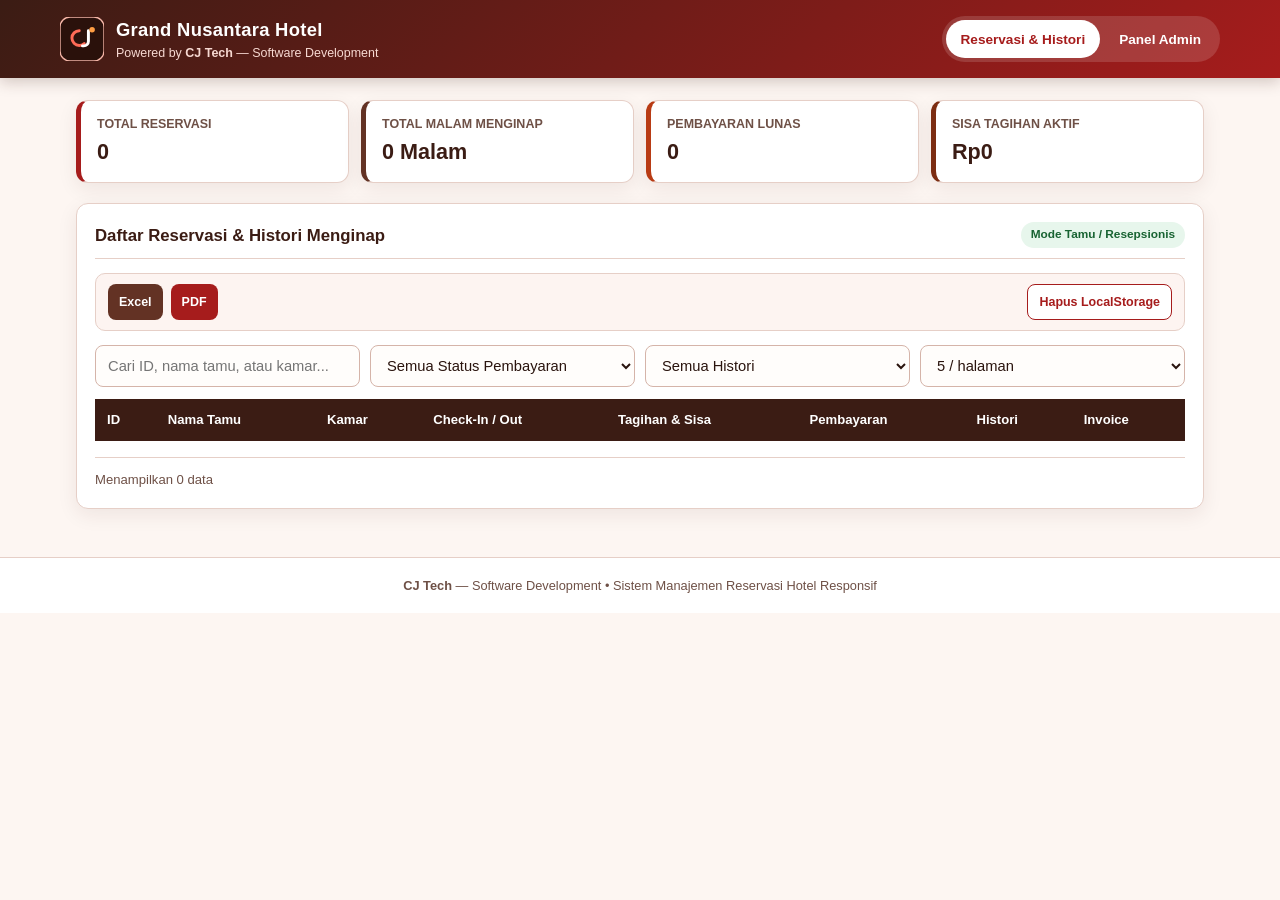
==== commit fcc82e8e: "Update index.html" ====
--- a/index.html
+++ b/index.html
@@ -992,8 +992,7 @@
     <!-- Form CRUD Admin (Create & Update saja, tanpa Delete data satuan) -->
     <section class="card hidden" id="adminSection" aria-label="Form Admin CRUD">
       <div class="card-header">
-        <h2 class="card-title" id="formHeading">Tambah Reservasi Baru (Create)</h2>
-        <span class="admin-badge">ADMIN • CREATE & UPDATE ONLY</span>
+        <h2 class="card-title" id="formHeading">Tambah Reservasi Baru</h2>
       </div>
 
       <form class="crud-form" id="reservationForm">
@@ -1265,7 +1264,7 @@
   </div>
 
   <footer>
-    <strong>CJ Tech</strong> — Software Development • Sistem Manajemen Reservasi Hotel Responsif (Tablet & Mobile)
+    <strong>CJ Tech</strong> — Software Development • Sistem Manajemen Reservasi Hotel Responsif
   </footer>
 
   <script>
@@ -1385,9 +1384,14 @@
       return item.paymentStatus === "Lunas" && balance === 0;
     }
 
-    /* Deteksi Bentrok Tanggal Kamar */
+    /* Deteksi Bentrok Tanggal Kamar (hanya jika sudah ada booking) */
     function checkRoomConflict(roomType, checkIn, checkOut, ignoreId = "") {
+      if (!Array.isArray(reservations) || reservations.length === 0) return null;
       if (!roomType || !checkIn || !checkOut || checkOut < checkIn) return null;
+
+      const hasOtherBookings = reservations.some((r) => r.id !== ignoreId);
+      if (!hasOtherBookings) return null;
+
       const newStart = new Date(checkIn + "T00:00:00").getTime();
       const newEndDay = new Date(checkOut + "T00:00:00").getTime();
       const newEnd = newEndDay === newStart ? newStart + 86400000 : newEndDay;
@@ -1438,6 +1442,15 @@
         textEl.textContent = "Tanggal Check-Out tidak boleh lebih awal dari tanggal Check-In.";
         tagEl.className = "badge badge-Belum\\ Bayar";
         tagEl.textContent = "Tanggal Tidak Valid";
+        return;
+      }
+
+      // Jika belum ada data booking sama sekali, lewati cek bentrok
+      if (reservations.length === 0) {
+        banner.classList.add("availability-ok");
+        textEl.textContent = `Belum ada booking tersimpan. ${roomType} tersedia untuk periode ${checkIn} s/d ${checkOut}.`;
+        tagEl.className = "badge badge-Lunas";
+        tagEl.textContent = "Tersedia";
         return;
       }
 
@@ -1624,7 +1637,7 @@
       if (pageItems.length === 0) {
         const emptyMsg =
           reservations.length === 0
-            ? "Belum ada data reservasi. Gunakan menu Panel Admin (CRUD) untuk menambah data."
+            ? "Belum ada data reservasi."
             : "Tidak ada data reservasi yang cocok dengan filter.";
 
         tbody.innerHTML = `<tr><td colspan="${colSpanCount}" style="text-align:center; padding:24px; color:#6e5046;">${emptyMsg}</td></tr>`;
@@ -1901,7 +1914,7 @@
       document.getElementById("tabAdmin").classList.toggle("active", admin);
       document.getElementById("adminSection").classList.toggle("hidden", !admin);
       document.getElementById("modeIndicator").textContent = admin
-        ? "Mode Admin (Create & Update)"
+        ? 
         : "Mode Tamu / Resepsionis";
 
       const quickBar = document.getElementById("mobileQuickBar");
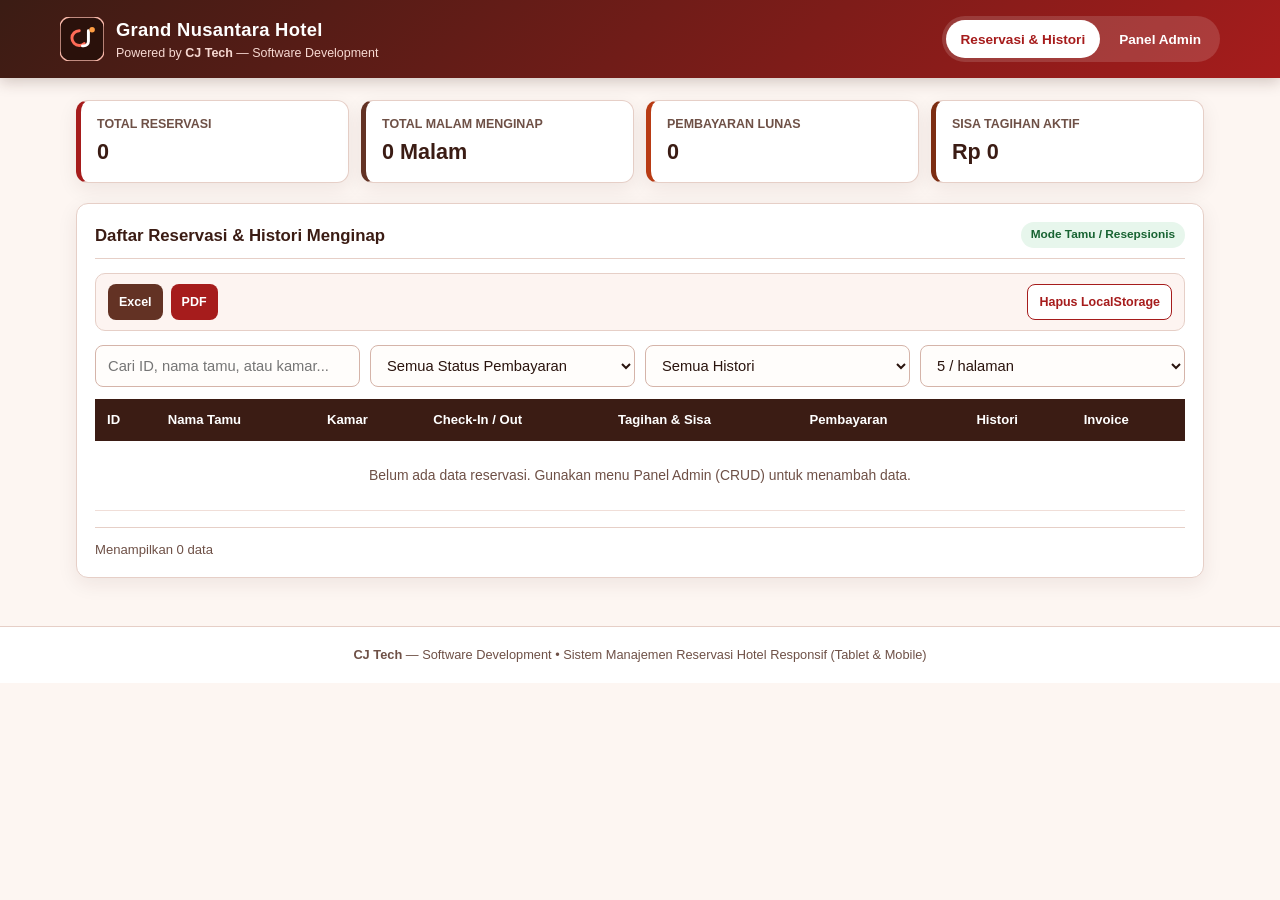
==== commit 435cd531: "Update index.html" ====
--- a/index.html
+++ b/index.html
@@ -992,7 +992,8 @@
     <!-- Form CRUD Admin (Create & Update saja, tanpa Delete data satuan) -->
     <section class="card hidden" id="adminSection" aria-label="Form Admin CRUD">
       <div class="card-header">
-        <h2 class="card-title" id="formHeading">Tambah Reservasi Baru</h2>
+        <h2 class="card-title" id="formHeading">Tambah Reservasi Baru (Create)</h2>
+        <span class="admin-badge">ADMIN • CREATE & UPDATE ONLY</span>
       </div>
 
       <form class="crud-form" id="reservationForm">
@@ -1264,7 +1265,7 @@
   </div>
 
   <footer>
-    <strong>CJ Tech</strong> — Software Development • Sistem Manajemen Reservasi Hotel Responsif
+    <strong>CJ Tech</strong> — Software Development • Sistem Manajemen Reservasi Hotel Responsif (Tablet & Mobile)
   </footer>
 
   <script>
@@ -1384,14 +1385,9 @@
       return item.paymentStatus === "Lunas" && balance === 0;
     }
 
-    /* Deteksi Bentrok Tanggal Kamar (hanya jika sudah ada booking) */
+    /* Deteksi Bentrok Tanggal Kamar */
     function checkRoomConflict(roomType, checkIn, checkOut, ignoreId = "") {
-      if (!Array.isArray(reservations) || reservations.length === 0) return null;
       if (!roomType || !checkIn || !checkOut || checkOut < checkIn) return null;
-
-      const hasOtherBookings = reservations.some((r) => r.id !== ignoreId);
-      if (!hasOtherBookings) return null;
-
       const newStart = new Date(checkIn + "T00:00:00").getTime();
       const newEndDay = new Date(checkOut + "T00:00:00").getTime();
       const newEnd = newEndDay === newStart ? newStart + 86400000 : newEndDay;
@@ -1442,15 +1438,6 @@
         textEl.textContent = "Tanggal Check-Out tidak boleh lebih awal dari tanggal Check-In.";
         tagEl.className = "badge badge-Belum\\ Bayar";
         tagEl.textContent = "Tanggal Tidak Valid";
-        return;
-      }
-
-      // Jika belum ada data booking sama sekali, lewati cek bentrok
-      if (reservations.length === 0) {
-        banner.classList.add("availability-ok");
-        textEl.textContent = `Belum ada booking tersimpan. ${roomType} tersedia untuk periode ${checkIn} s/d ${checkOut}.`;
-        tagEl.className = "badge badge-Lunas";
-        tagEl.textContent = "Tersedia";
         return;
       }
 
@@ -1637,7 +1624,7 @@
       if (pageItems.length === 0) {
         const emptyMsg =
           reservations.length === 0
-            ? "Belum ada data reservasi."
+            ? "Belum ada data reservasi. Gunakan menu Panel Admin (CRUD) untuk menambah data."
             : "Tidak ada data reservasi yang cocok dengan filter.";
 
         tbody.innerHTML = `<tr><td colspan="${colSpanCount}" style="text-align:center; padding:24px; color:#6e5046;">${emptyMsg}</td></tr>`;
@@ -1914,7 +1901,7 @@
       document.getElementById("tabAdmin").classList.toggle("active", admin);
       document.getElementById("adminSection").classList.toggle("hidden", !admin);
       document.getElementById("modeIndicator").textContent = admin
-        ? 
+        ? "Mode Admin (Create & Update)"
         : "Mode Tamu / Resepsionis";
 
       const quickBar = document.getElementById("mobileQuickBar");
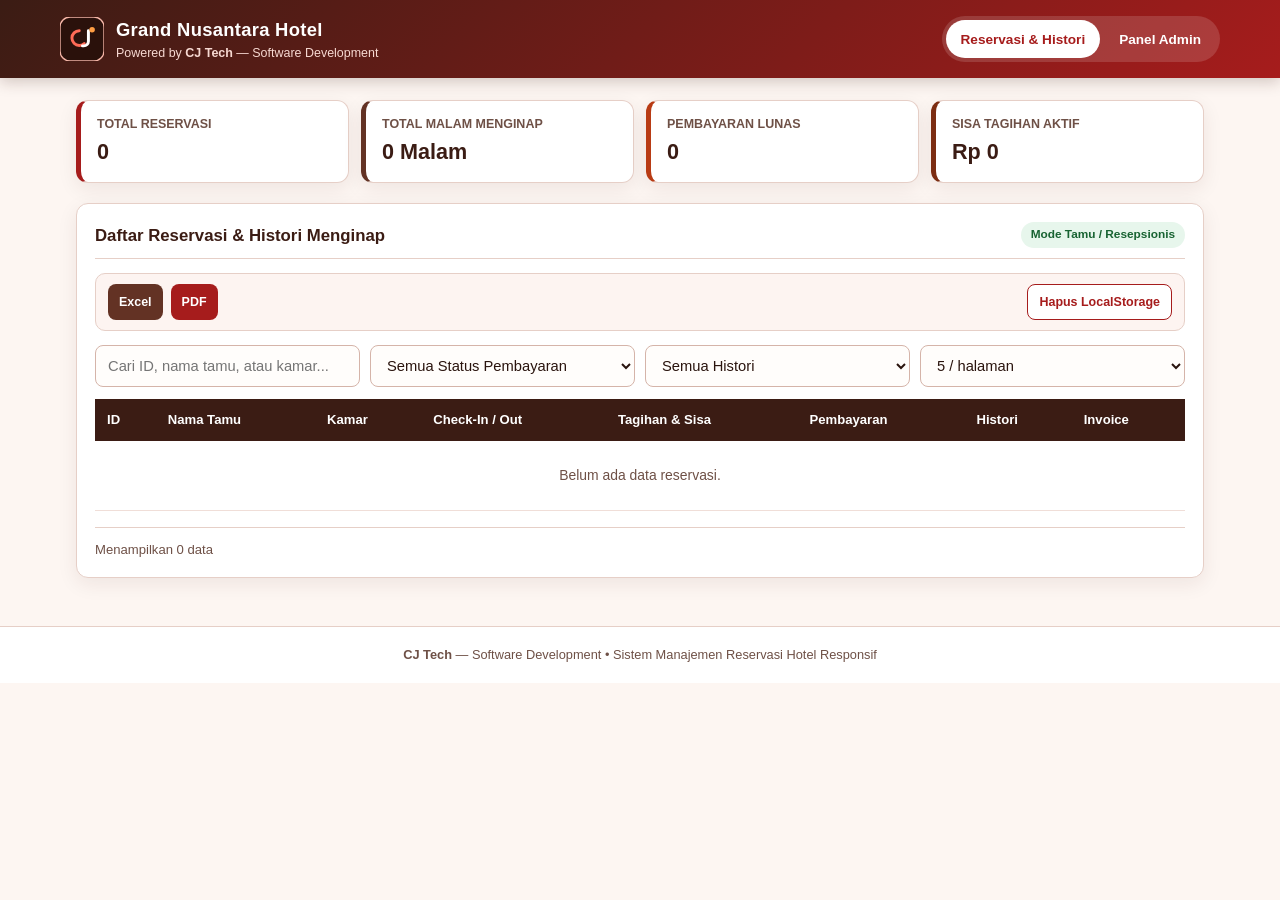
==== commit a2b50881: "Update index.html" ====
--- a/index.html
+++ b/index.html
@@ -992,8 +992,7 @@
     <!-- Form CRUD Admin (Create & Update saja, tanpa Delete data satuan) -->
     <section class="card hidden" id="adminSection" aria-label="Form Admin CRUD">
       <div class="card-header">
-        <h2 class="card-title" id="formHeading">Tambah Reservasi Baru (Create)</h2>
-        <span class="admin-badge">ADMIN • CREATE & UPDATE ONLY</span>
+        <h2 class="card-title" id="formHeading">Tambah Reservasi Baru</h2>
       </div>
 
       <form class="crud-form" id="reservationForm">
@@ -1265,7 +1264,7 @@
   </div>
 
   <footer>
-    <strong>CJ Tech</strong> — Software Development • Sistem Manajemen Reservasi Hotel Responsif (Tablet & Mobile)
+    <strong>CJ Tech</strong> — Software Development • Sistem Manajemen Reservasi Hotel Responsif
   </footer>
 
   <script>
@@ -1297,7 +1296,6 @@
       const checkOutEl = document.getElementById("checkOut");
       const hintEl = document.getElementById("todayHint");
 
-      // Tanggal check-in minimal hari ini (boleh hari ini atau ke depan, tidak boleh mundur)
       checkInEl.min = today;
       checkInEl.removeAttribute("max");
 
@@ -1368,26 +1366,28 @@
       }).format(amount);
     }
 
-    /* Cek apakah check-in masih di masa depan (lebih besar dari hari ini) */
     function isFutureCheckIn(checkInStr) {
       if (!checkInStr) return false;
       return checkInStr > getTodayISO();
     }
 
-    /* Cek apakah reservasi sudah check-out */
     function isCheckedOut(item) {
       return item.stayStatus === "Selesai (Check-Out)";
     }
 
-    /* Cek apakah reservasi sudah lunas sepenuhnya dan bisa check-out */
     function canCheckOut(item) {
       const { balance } = getBillingInfo(item);
       return item.paymentStatus === "Lunas" && balance === 0;
     }
 
-    /* Deteksi Bentrok Tanggal Kamar */
+    /* Deteksi Bentrok Tanggal Kamar (hanya jika sudah ada booking) */
     function checkRoomConflict(roomType, checkIn, checkOut, ignoreId = "") {
+      if (!Array.isArray(reservations) || reservations.length === 0) return null;
       if (!roomType || !checkIn || !checkOut || checkOut < checkIn) return null;
+
+      const hasOtherBookings = reservations.some((r) => r.id !== ignoreId);
+      if (!hasOtherBookings) return null;
+
       const newStart = new Date(checkIn + "T00:00:00").getTime();
       const newEndDay = new Date(checkOut + "T00:00:00").getTime();
       const newEnd = newEndDay === newStart ? newStart + 86400000 : newEndDay;
@@ -1438,6 +1438,14 @@
         textEl.textContent = "Tanggal Check-Out tidak boleh lebih awal dari tanggal Check-In.";
         tagEl.className = "badge badge-Belum\\ Bayar";
         tagEl.textContent = "Tanggal Tidak Valid";
+        return;
+      }
+
+      if (reservations.length === 0) {
+        banner.classList.add("availability-ok");
+        textEl.textContent = `Belum ada booking tersimpan. ${roomType} tersedia untuk periode ${checkIn} s/d ${checkOut}.`;
+        tagEl.className = "badge badge-Lunas";
+        tagEl.textContent = "Tersedia";
         return;
       }
 
@@ -1455,7 +1463,6 @@
       }
     }
 
-    /* Sinkronisasi Kalkulasi Tagihan & Sisa Pembayaran di Form */
     function syncBillingPreview() {
       const roomType = document.getElementById("roomType").value;
       const checkIn = document.getElementById("checkIn").value;
@@ -1557,7 +1564,6 @@
       renderList();
     };
 
-    /* Aksi Cepat Check-In (diblokir jika tanggal check-in masih di masa depan) */
     window.quickCheckIn = function (id) {
       const target = reservations.find((r) => r.id === id);
       if (!target) return;
@@ -1573,7 +1579,6 @@
       renderList();
     };
 
-    /* Aksi Cepat Check-Out (hanya jika sudah lunas) */
     window.quickCheckOut = function (id) {
       const target = reservations.find((r) => r.id === id);
       if (!target) return;
@@ -1624,7 +1629,7 @@
       if (pageItems.length === 0) {
         const emptyMsg =
           reservations.length === 0
-            ? "Belum ada data reservasi. Gunakan menu Panel Admin (CRUD) untuk menambah data."
+            ? "Belum ada data reservasi."
             : "Tidak ada data reservasi yang cocok dengan filter.";
 
         tbody.innerHTML = `<tr><td colspan="${colSpanCount}" style="text-align:center; padding:24px; color:#6e5046;">${emptyMsg}</td></tr>`;
@@ -1827,11 +1832,9 @@
       URL.revokeObjectURL(url);
     }
 
-    /* Hitung skala otomatis agar konten pas dalam 1 lembar A4 */
     function fitSingleSheetPrint(targetSelector, baseScale = 0.92) {
       const el = document.querySelector(targetSelector);
       if (!el) return;
-      // Tinggi efektif area cetak A4 portrait dengan margin 8mm (~1040px pada 96dpi)
       const maxPrintableHeightPx = 1020;
       const rect = el.getBoundingClientRect();
       const currentHeight = el.scrollHeight || rect.height || 1000;
@@ -1901,7 +1904,7 @@
       document.getElementById("tabAdmin").classList.toggle("active", admin);
       document.getElementById("adminSection").classList.toggle("hidden", !admin);
       document.getElementById("modeIndicator").textContent = admin
-        ? "Mode Admin (Create & Update)"
+        ? "Mode Admin (CRUD)"
         : "Mode Tamu / Resepsionis";
 
       const quickBar = document.getElementById("mobileQuickBar");
@@ -1983,7 +1986,6 @@
         }
       }
 
-      // Validasi tanggal check-in tidak boleh mundur (harus >= hari ini)
       if (!checkIn || checkIn < today) {
         alert(`Tanggal check-in (${checkIn || "-"}) tidak boleh mundur sebelum hari ini (${today}). Pilih hari ini atau tanggal ke depan.`);
         return;
@@ -2011,7 +2013,6 @@
 
       const sisaTagihan = Math.max(0, totalTagihan - Math.min(paidAmount, totalTagihan));
 
-      // Validasi check-out hanya boleh jika sudah lunas
       if (stayStatus === "Selesai (Check-Out)" && (paymentStatus !== "Lunas" || sisaTagihan > 0)) {
         alert(
           `Status Selesai (Check-Out) hanya dapat dipilih jika pembayaran sudah Lunas (Sisa tagihan saat ini: ${formatRupiah(sisaTagihan)}).`
